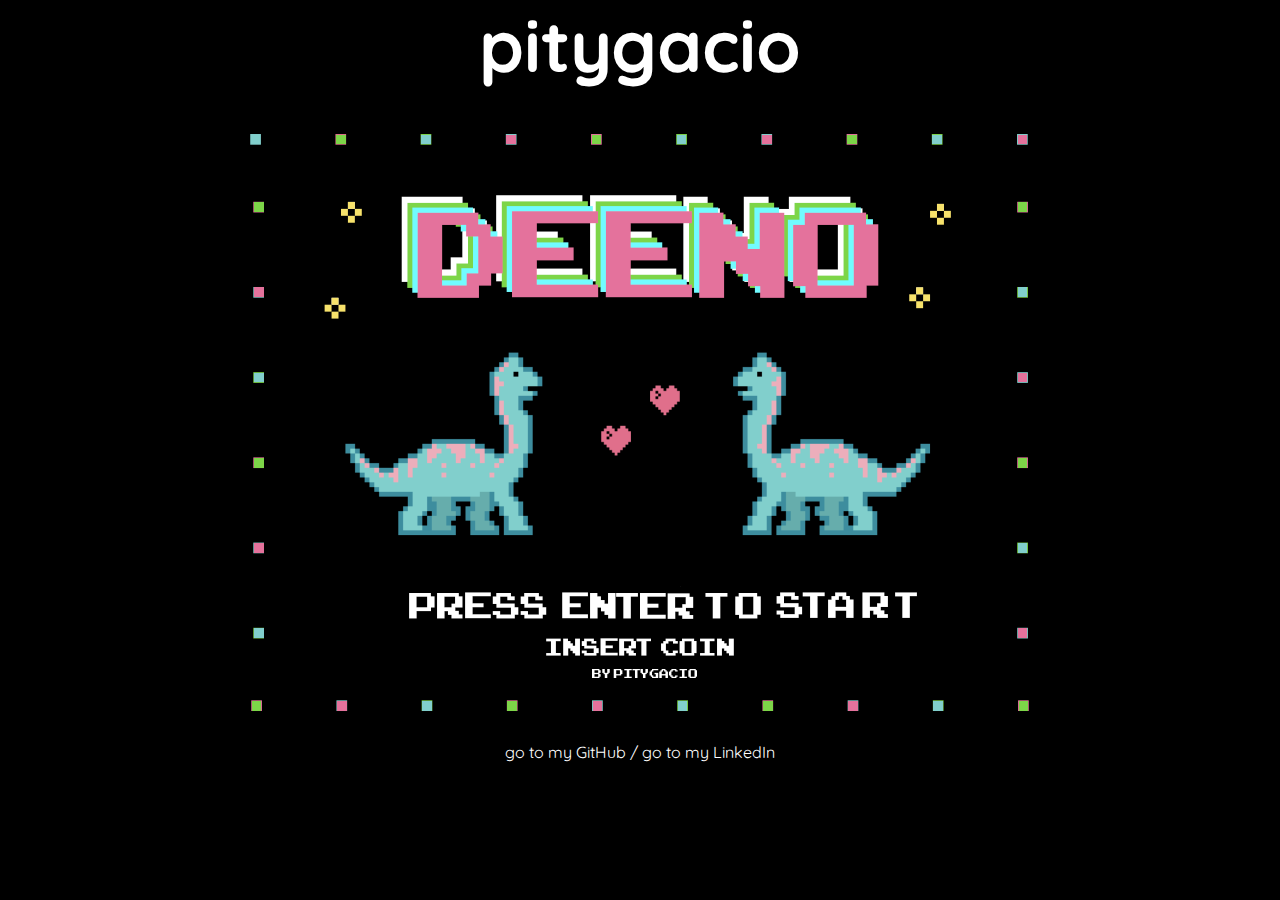
==== deeno/index.html @ 5f4a475f "Add favicon" ====
<!DOCTYPE html>
<html>
  <head>
    <meta charset="utf-8" />
    <meta http-equiv="X-UA-Compatible" content="IE=edge" />
    <link rel="icon" href="favicon.png" />
    <title>pitygacio</title>

    <meta name="viewport" content="width=device-width, initial-scale=1" />
    <link
      href="https://fonts.googleapis.com/css?family=Quicksand"
      rel="stylesheet"
    />
    <link rel="stylesheet" type="text/css" media="screen" href="style.css" />
  </head>
  <body>
    <div class="main">
      <h1>pitygacio</h1>
      <iframe src="public/index.html" frameborder="0"></iframe>
    </div>
    <footer>
      <a href="http://www.github.com/pitygacio" target="_blank"
        >go to my GitHub</a
      >
      /
      <a href="http://www.linkedin.com/in/priscilagacio" target="_blank"
        >go to my LinkedIn</a
      >
    </footer>
  </body>
</html>
---- deeno/style.css ----
* {
  background-color: #000;
  color: #fff;
  font-family: "Quicksand", sans-serif;
}

.main {
  display: flex;
  flex-flow: row wrap;
  justify-content: center;
}

h1 {
  font-size: 4.5em;
  margin-bottom: 52px;
  margin-top: -8px;
}

h1:hover {
  color: #faafaf;
}

a {
  text-decoration: none;
}

a:hover {
  color: #faafaf;
}

footer {
  order: 4;
  flex: 1;
  text-align: center;
}

iframe {
  display: block;
  width: 100%;
  height: 650px;
  margin-top: -50px;
  overflow: hidden;
}
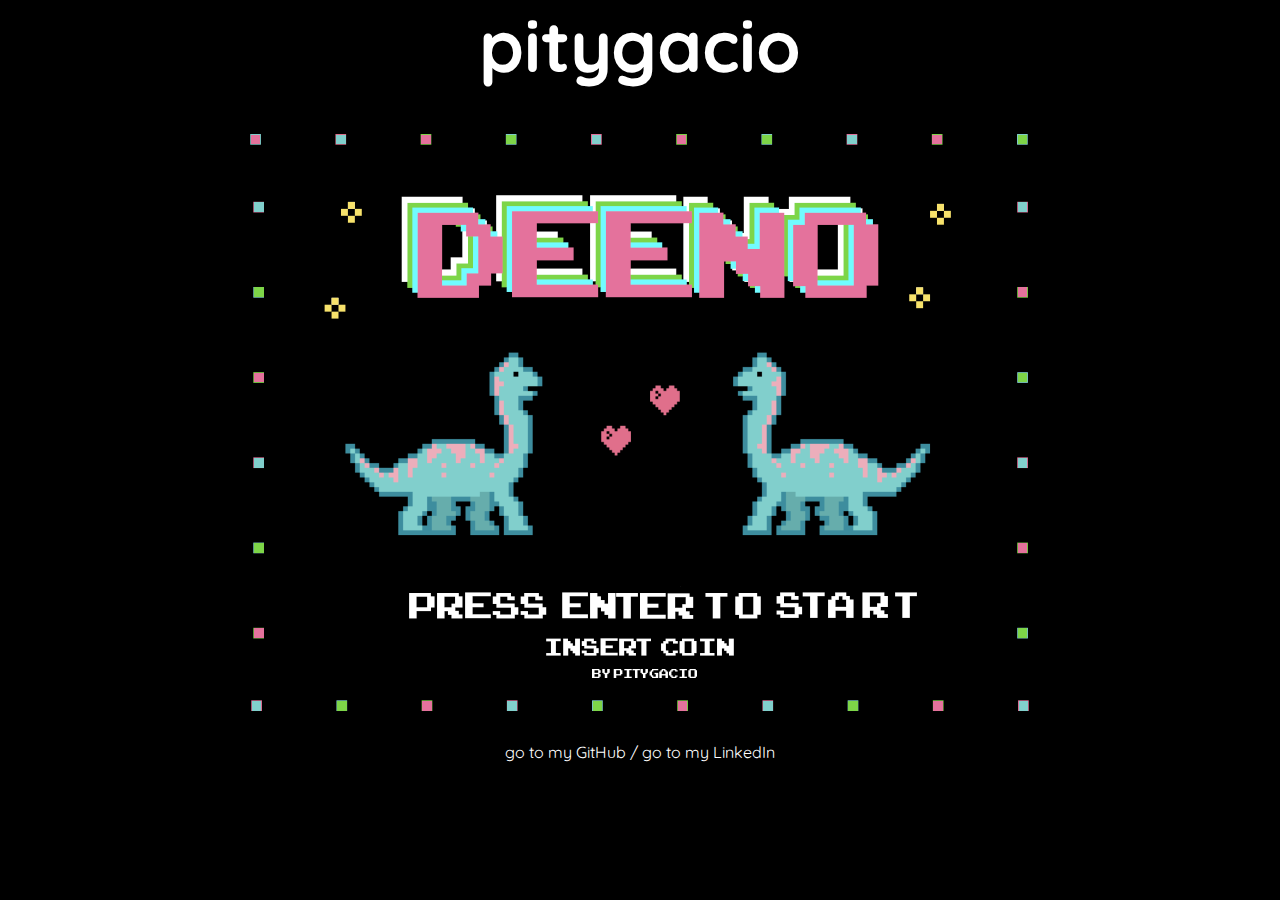
==== commit a336bc4b: "Typo" ====
--- a/deeno/index.html
+++ b/deeno/index.html
@@ -3,7 +3,7 @@
   <head>
     <meta charset="utf-8" />
     <meta http-equiv="X-UA-Compatible" content="IE=edge" />
-    <link rel="icon" href="favicon.png" />
+    <link rel="icon" href="/favicon.png" />
     <title>pitygacio</title>
 
     <meta name="viewport" content="width=device-width, initial-scale=1" />
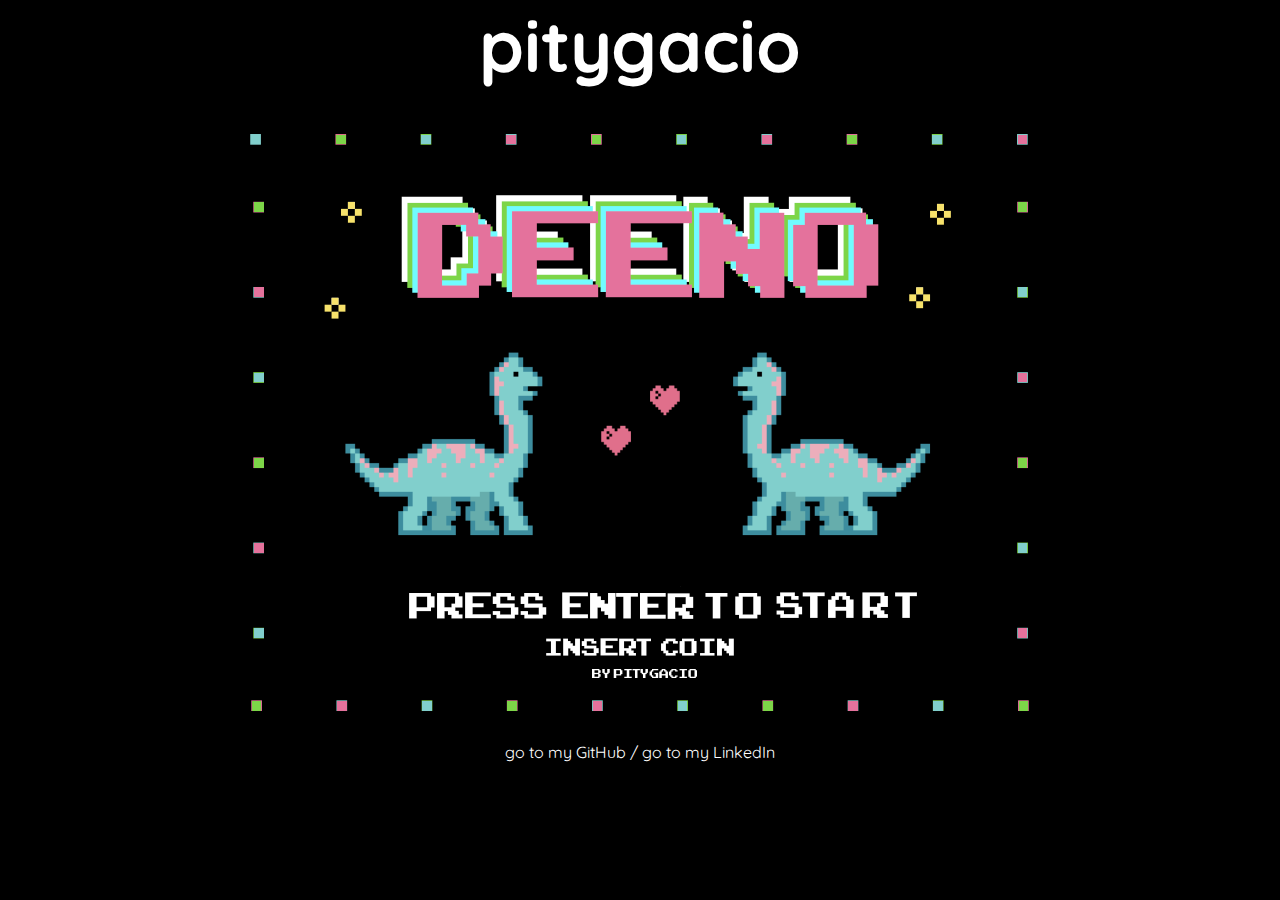
==== commit b061a65b: "Update index.html" ====
--- a/deeno/index.html
+++ b/deeno/index.html
@@ -27,5 +27,10 @@
         >go to my LinkedIn</a
       >
     </footer>
+    <script>
+      document.querySelector("iframe").addEventListener("load", () => {
+        document.querySelector("iframe").focus();
+      });
+    </script>
   </body>
 </html>
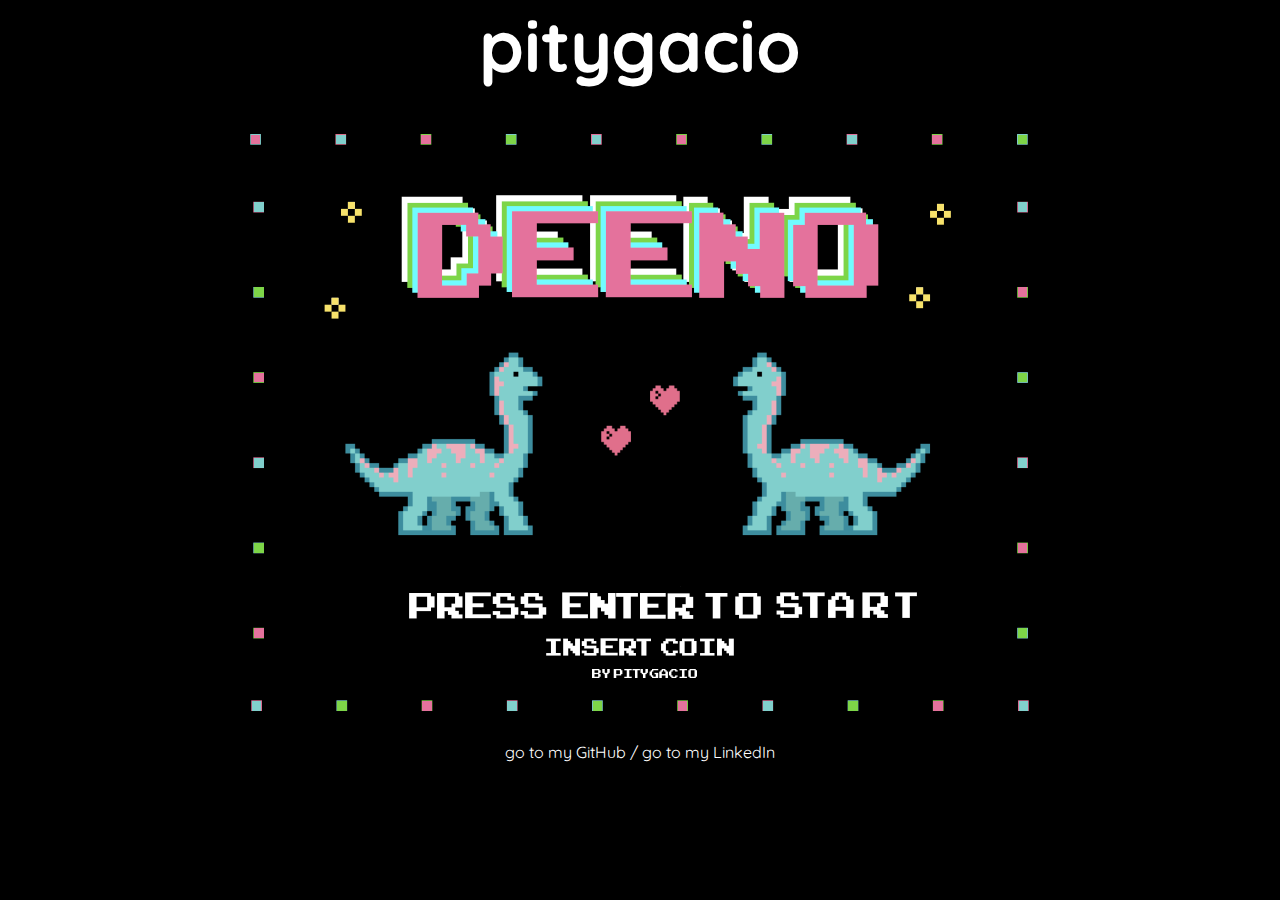
==== commit 51dff217: "Update tracking code" ====
--- a/deeno/index.html
+++ b/deeno/index.html
@@ -5,13 +5,25 @@
     <meta http-equiv="X-UA-Compatible" content="IE=edge" />
     <link rel="icon" href="/favicon.png" />
     <title>pitygacio</title>
-
     <meta name="viewport" content="width=device-width, initial-scale=1" />
     <link
       href="https://fonts.googleapis.com/css?family=Quicksand"
       rel="stylesheet"
     />
     <link rel="stylesheet" type="text/css" media="screen" href="style.css" />
+    <!-- Global site tag (gtag.js) - Google Analytics -->
+    <script
+      async
+      src="https://www.googletagmanager.com/gtag/js?id=UA-135463318-1"
+    ></script>
+    <script>
+      window.dataLayer = window.dataLayer || [];
+      function gtag() {
+        dataLayer.push(arguments);
+      }
+      gtag("js", new Date());
+      gtag("config", "UA-135463318-1");
+    </script>
   </head>
   <body>
     <div class="main">
@@ -27,10 +39,5 @@
         >go to my LinkedIn</a
       >
     </footer>
-    <script>
-      document.querySelector("iframe").addEventListener("load", () => {
-        document.querySelector("iframe").focus();
-      });
-    </script>
   </body>
 </html>
